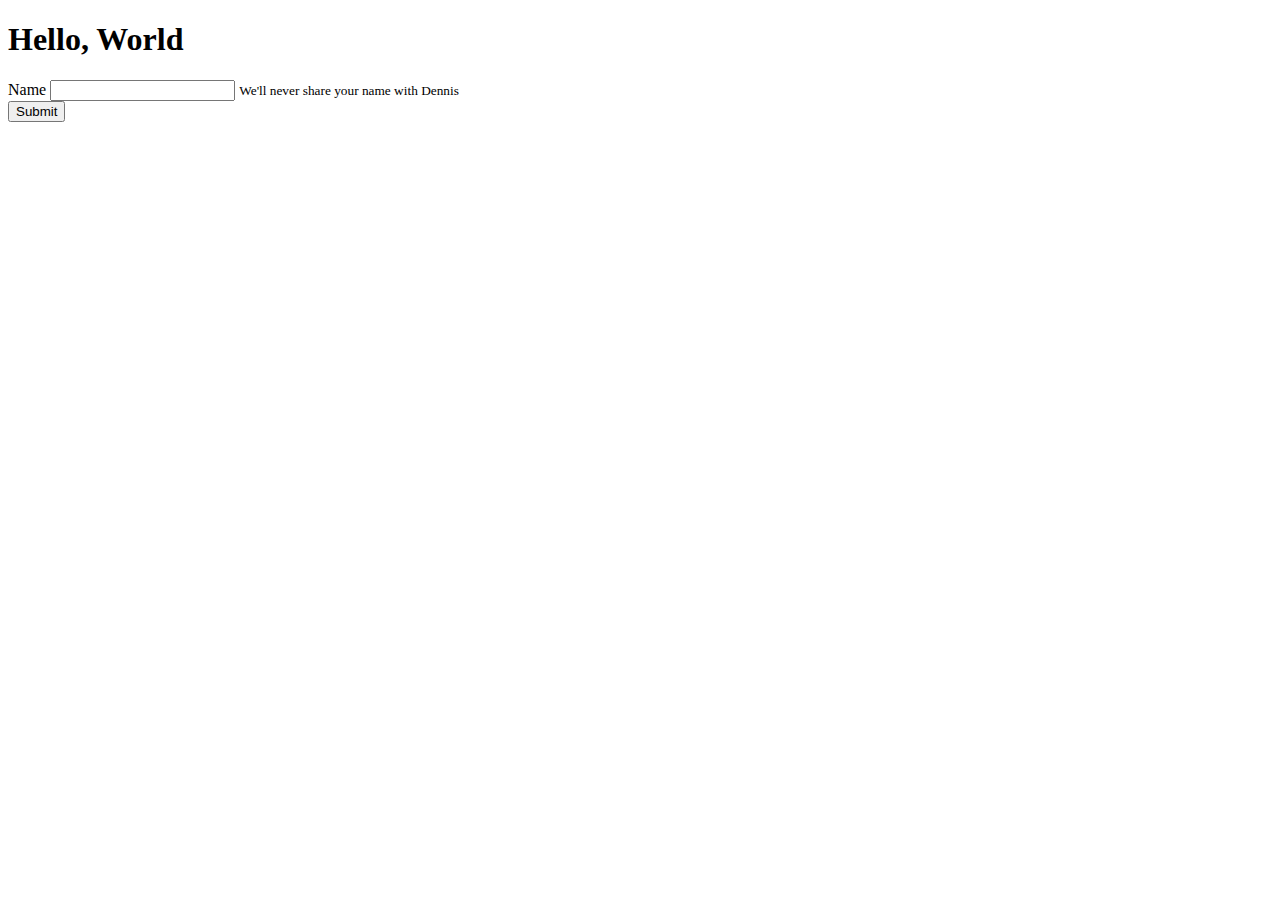
==== new.html @ 81456902 "initial form handling" ====
<!doctype html>
<html lang="en">
  <head>
    <!-- Required meta tags -->
    <meta charset="utf-8">
    <meta name="viewport" content="width=device-width, initial-scale=1, shrink-to-fit=no">

    <!-- Bootstrap CSS -->
    <link rel="stylesheet" href="https://cdn.jsdelivr.net/npm/bootstrap@4.5.3/dist/css/bootstrap.min.css" integrity="sha384-TX8t27EcRE3e/ihU7zmQxVncDAy5uIKz4rEkgIXeMed4M0jlfIDPvg6uqKI2xXr2" crossorigin="anonymous">

    <title>Hello, world!</title>
  </head>
  <body>
    <div class="container">

    
    <h1>Hello, <span id="welcomeMessage">World</span></h1>

</button>

    <form onsubmit="submitHandler(event)">
      <div class="form-group">
        <label for="name">Name</label>
        <input type="text" class="form-control" id="name" aria-describedby="nameHelp">
        <small id="nameHelp" class="form-text text-muted">We'll never share your name with Dennis</small>
      </div>
  
      <button type="submit" class="btn btn-primary">Submit</button>
    </form>
  </div>
  <script>
    function submitHandler(event) {
      event.preventDefault()
let element = document.getElementById('welcomeMessage')
let name = document.getElementById('name').value
element.innerHTML = name
    }
   
  </script>
    <!-- Optional JavaScript; choose one of the two! -->

    <!-- Option 1: jQuery and Bootstrap Bundle (includes Popper) -->
    <script src="https://code.jquery.com/jquery-3.5.1.slim.min.js" integrity="sha384-DfXdz2htPH0lsSSs5nCTpuj/zy4C+OGpamoFVy38MVBnE+IbbVYUew+OrCXaRkfj" crossorigin="anonymous"></script>
    <script src="https://cdn.jsdelivr.net/npm/bootstrap@4.5.3/dist/js/bootstrap.bundle.min.js" integrity="sha384-ho+j7jyWK8fNQe+A12Hb8AhRq26LrZ/JpcUGGOn+Y7RsweNrtN/tE3MoK7ZeZDyx" crossorigin="anonymous"></script>

  </body>
</html>
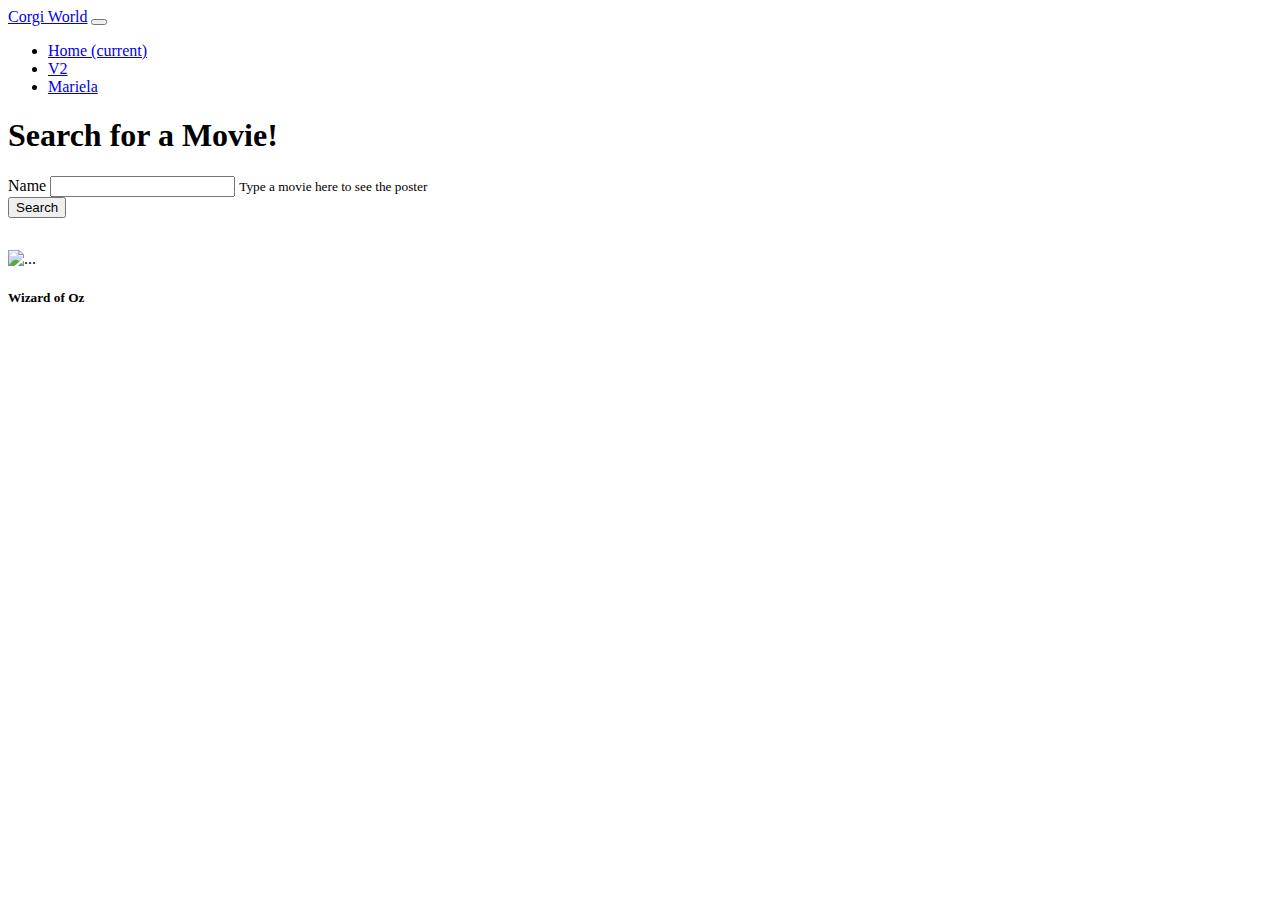
==== commit 6bc46823: "movie poster" ====
--- a/new.html
+++ b/new.html
@@ -12,9 +12,29 @@
   </head>
   <body>
     <div class="container">
+      <nav class="navbar navbar-expand-lg navbar-light bg-light">
+        <a class="navbar-brand" href="#">Corgi World</a>
+        <button class="navbar-toggler" type="button" data-toggle="collapse" data-target="#navbarNav" aria-controls="navbarNav" aria-expanded="false" aria-label="Toggle navigation">
+          <span class="navbar-toggler-icon"></span>
+        </button>
+        <div class="collapse navbar-collapse" id="navbarNav">
+          <ul class="navbar-nav">
+            <li class="nav-item active">
+              <a class="nav-link" href="new.html">Home <span class="sr-only">(current)</span></a>
+            </li>
+            <li class="nav-item">
+              <a class="nav-link" href="bootstrap2.html">V2</a>
+            </li>
+            <li class="nav-item">
+              <a class="nav-link" href="index3.html">Mariela</a>
+           
+            </li>
+          </ul>
+        </div>
+      </nav>
 
     
-    <h1>Hello, <span id="welcomeMessage">World</span></h1>
+    <h1>Search for a Movie!</h1>
 
 </button>
 
@@ -22,20 +42,43 @@
       <div class="form-group">
         <label for="name">Name</label>
         <input type="text" class="form-control" id="name" aria-describedby="nameHelp">
-        <small id="nameHelp" class="form-text text-muted">We'll never share your name with Dennis</small>
+        <small id="nameHelp" class="form-text text-muted">Type a movie here to see the poster</small>
       </div>
   
-      <button type="submit" class="btn btn-primary">Submit</button>
+      <button type="submit" class="btn btn-primary">Search</button>
     </form>
+    <div>
+    <div class="container-fluid" style="margin-top: 2em;"></div>
+    <section id="movies">
+      <div class="card" style="width: 18rem;">
+        <img src="https://mymodernmet.com/wp/wp-content/uploads/2020/08/welsh-corgi-facts-2.jpg" class="card-img-top" alt="...">
+        <div class="card-body">
+          <h5 class="card-title">Wizard of Oz</h5>
+        
+        </div>
+      </div>
+
+    </section>
+  </div>
   </div>
   <script>
-    function submitHandler(event) {
-      event.preventDefault()
-let element = document.getElementById('welcomeMessage')
-let name = document.getElementById('name').value
-element.innerHTML = name
+     let welcomeElement = document.getElementById('welcomeMessage')
+
+function submitHandler(event) {
+  event.preventDefault() // stops the page from reloading
+  let name = document.getElementById('name').value
+  // welcomeElement.innerHTML = name
+  fetch('https://sampleapis.com/movies/api/scifi-fantasy?title=' + name)
+    .then(response => response.json())
+    .then(data => {
+      console.log(data)
+      let card = document.querySelector('img')
+      card.src = data[0].posterURL
+      card.alt = 'Movie poster for ' + data[0].title
+      let title = document.querySelector('h5')
+      title.innerHTML = data[0].title
+      })
     }
-   
   </script>
     <!-- Optional JavaScript; choose one of the two! -->
 
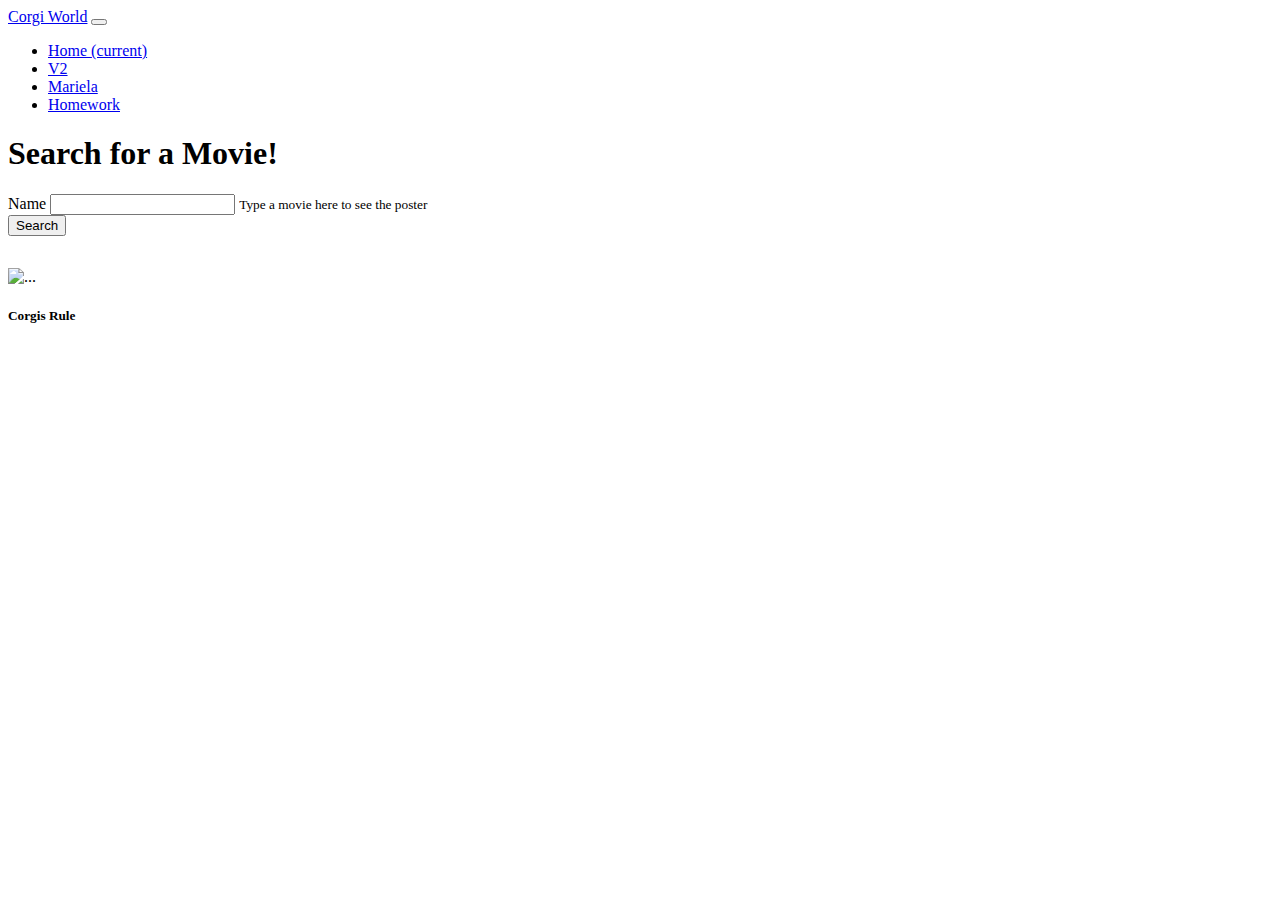
==== commit 7e1c5090: "Added different colors" ====
--- a/new.html
+++ b/new.html
@@ -8,11 +8,11 @@
     <!-- Bootstrap CSS -->
     <link rel="stylesheet" href="https://cdn.jsdelivr.net/npm/bootstrap@4.5.3/dist/css/bootstrap.min.css" integrity="sha384-TX8t27EcRE3e/ihU7zmQxVncDAy5uIKz4rEkgIXeMed4M0jlfIDPvg6uqKI2xXr2" crossorigin="anonymous">
 
-    <title>Hello, world!</title>
+    <title>Corgi Universe!</title>
   </head>
   <body>
     <div class="container">
-      <nav class="navbar navbar-expand-lg navbar-light bg-light">
+      <nav class="navbar navbar-expand-lg navbar-dark bg-dark">
         <a class="navbar-brand" href="#">Corgi World</a>
         <button class="navbar-toggler" type="button" data-toggle="collapse" data-target="#navbarNav" aria-controls="navbarNav" aria-expanded="false" aria-label="Toggle navigation">
           <span class="navbar-toggler-icon"></span>
@@ -27,7 +27,9 @@
             </li>
             <li class="nav-item">
               <a class="nav-link" href="index3.html">Mariela</a>
-           
+            </li>
+            <li class="nav-item">
+              <a class="nav-link" href="homework.html">Homework</a>
             </li>
           </ul>
         </div>
@@ -53,7 +55,7 @@
       <div class="card" style="width: 18rem;">
         <img src="https://mymodernmet.com/wp/wp-content/uploads/2020/08/welsh-corgi-facts-2.jpg" class="card-img-top" alt="...">
         <div class="card-body">
-          <h5 class="card-title">Wizard of Oz</h5>
+          <h5 class="card-title">Corgis Rule</h5>
         
         </div>
       </div>
